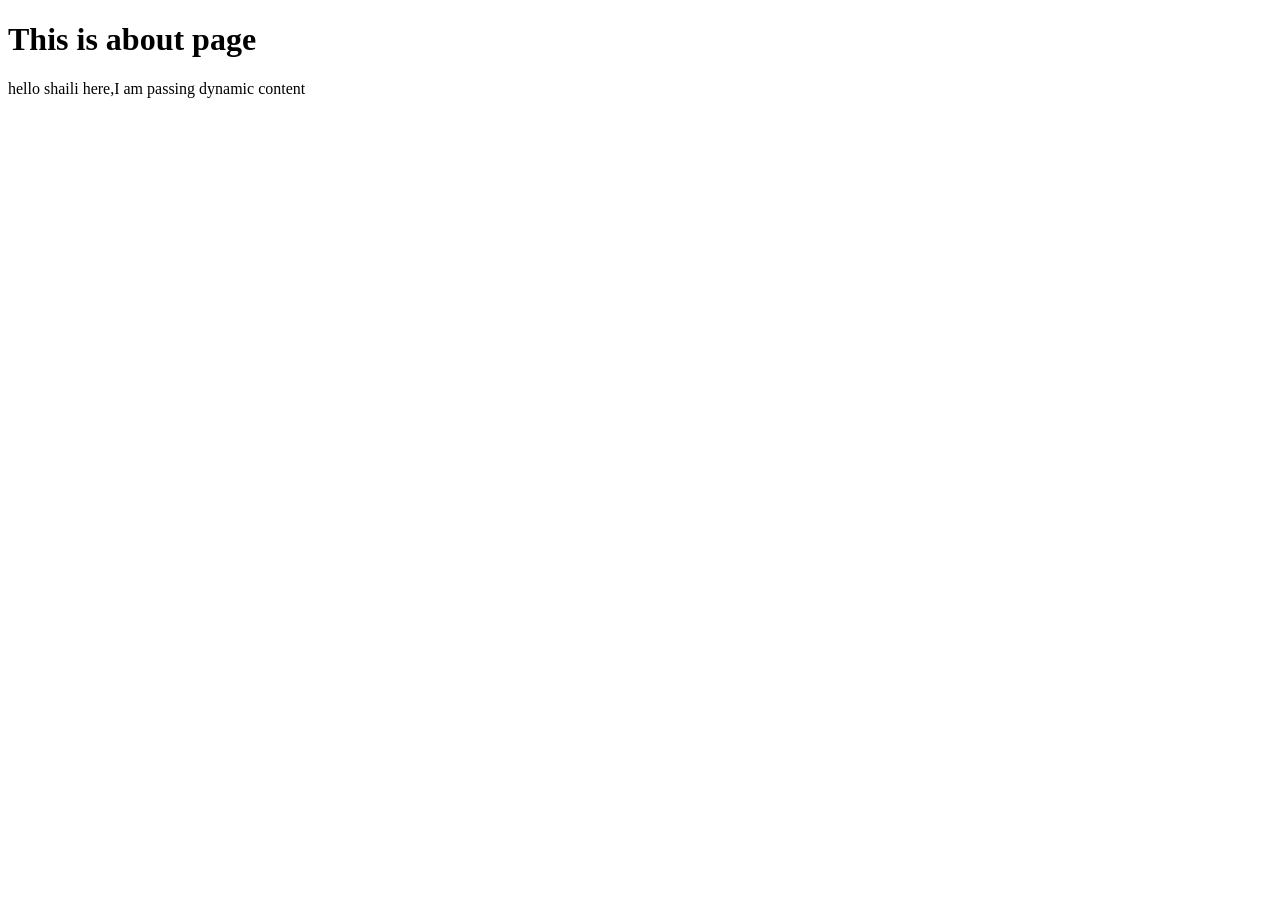
==== src/main/resources/templates/about.html @ a3848da6 "Understanding thymeleaf fragments" ====
<!DOCTYPE html>
<html lang="en">
<head>
    <meta charset="UTF-8">
    <meta name="viewport" content="width=device-width, initial-scale=1.0">
    <title>Document</title>
</head>
<body>
    <h1>This is about page</h1>
    <!-- using fragement -->
    <div class="host-tag" th:insert="~{base :: parent(~{::p})}">
        <p>hello shaili here,I am passing dynamic content</p>
    </div>
</body>
</html>
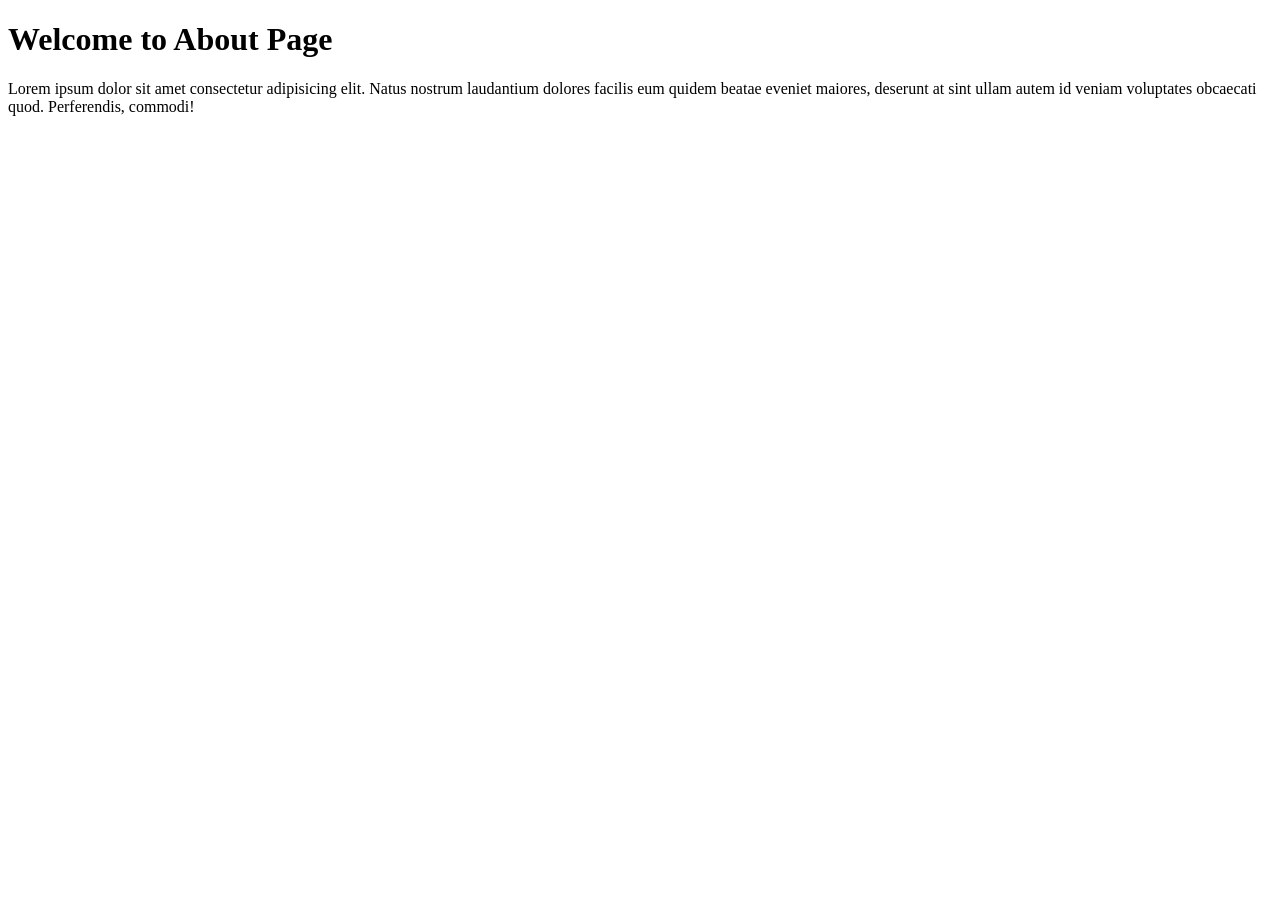
==== commit c6d2f9e1: "deleted index file and created navbar" ====
--- a/src/main/resources/templates/about.html
+++ b/src/main/resources/templates/about.html
@@ -1,15 +1,19 @@
 <!DOCTYPE html>
-<html lang="en">
+<html lang="en"
+th:replace="~{base :: parent(~{::#content}, ~{::title}, ~{::script})}">
 <head>
-    <meta charset="UTF-8">
-    <meta name="viewport" content="width=device-width, initial-scale=1.0">
-    <title>Document</title>
+<title>About Page</title>
 </head>
 <body>
-    <h1>This is about page</h1>
-    <!-- using fragement -->
-    <div class="host-tag" th:insert="~{base :: parent(~{::p})}">
-        <p>hello shaili here,I am passing dynamic content</p>
+    <div id="content">
+        <h1>Welcome to About Page</h1>
+        <p>Lorem ipsum dolor sit amet consectetur adipisicing elit. Natus nostrum laudantium dolores facilis eum quidem beatae eveniet maiores, deserunt at sint ullam autem id veniam voluptates obcaecati quod. Perferendis, commodi!</p>
     </div>
+    <script>
+        console.log("about page")
+    </script>
+    <script>
+        console.log("about script")
+    </script>
 </body>
 </html>
